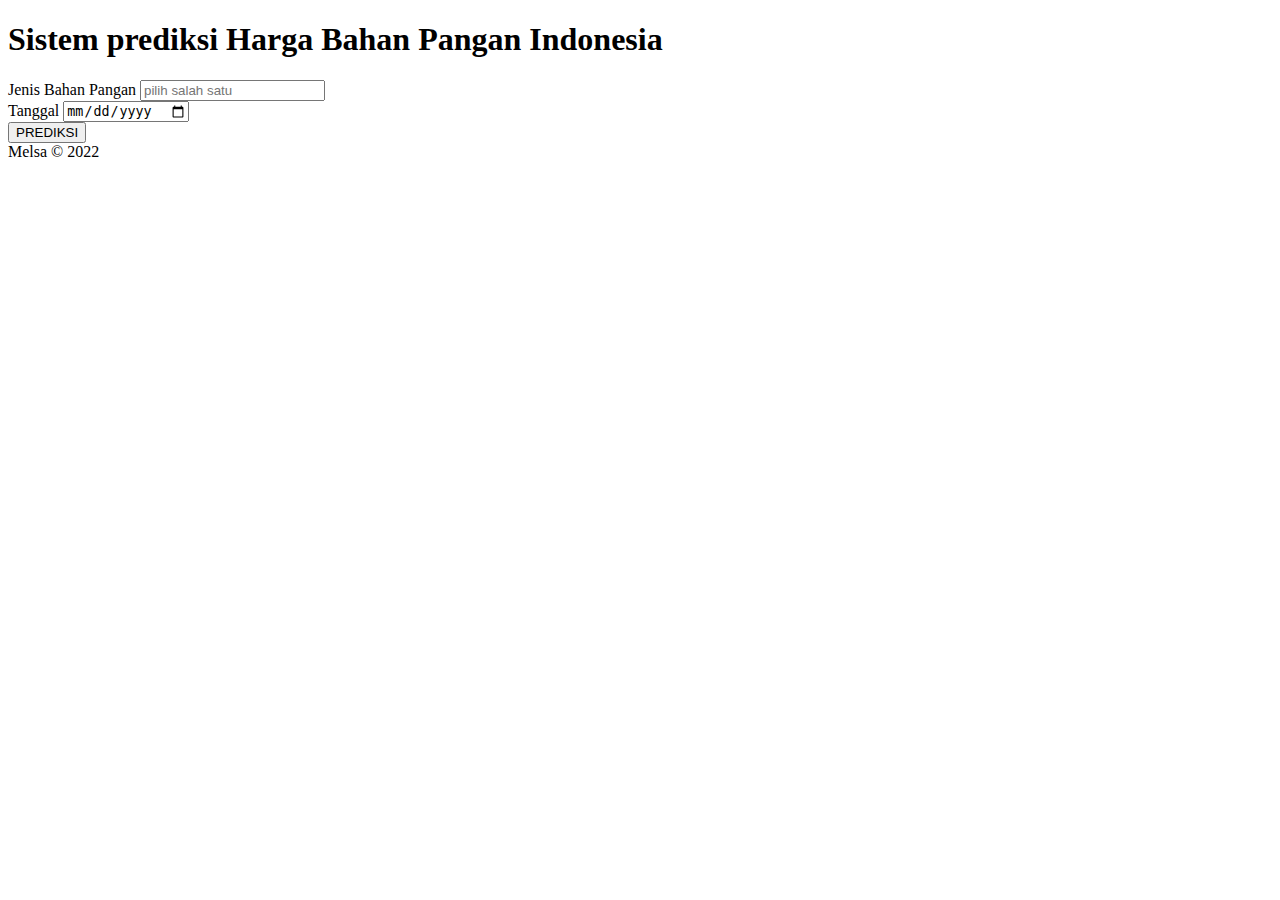
==== website/template/index.html @ 358f1c08 "update data" ====
<!DOCTYPE html>
<html lang="en">
<head>
    <meta charset="UTF-8">
    <meta http-equiv="X-UA-Compatible" content="IE=edge">
    <meta name="viewport" content="width=device-width, initial-scale=1.0">
    <title>sistem prediksi harga bahan pangan Indonesia</title>
    <link rel="stylesheet" href="/static/style/index.css">
</head>
<body>
    <header class="headers">
        <h1>Sistem prediksi Harga Bahan Pangan Indonesia</h1>
    </header>
    <main>
        <section class="card">
                <div class="card_1">
                    <div class="input_data">
                        <label for="">Jenis Bahan Pangan</label>
                        <input list="data_pangan" name="data_pangan" id="jenis_data_pangan" placeholder="pilih salah satu">
                        <datalist id="data_pangan">
                            <option value="Beras"></option>
                            <option value="Beras Kualitas Bawah 1"></option>
                            <option value="Beras Kualitas Bawah 2"></option>
                            <option value="Beras Kualitas Medium 1"></option>
                            <option value="Beras Kualitas Medium 2"></option>
                            <option value="Beras Kualitas Super 1"></option>
                            <option value="Beras Kualitas Super 2"></option>
                            <option value="Daging Ayam Ras Segar"></option>
                            <option value="Telur Ayam Ras Segar"></option>
                            <option value="Bawang Merah Ukuran Sedang"></option>
                            <option value="Bawang Putih Ukuran Sedang"></option>
                            <option value="Cabai Rawit Hijau"></option>
                            <option value="Cabai Rawit Merah"></option>
                            <option value="Cabai Merah Besar"></option>
                            <option value="Cabai Merah Keriting"></option>
                            <option value="Minyak Goreng"></option>
                            <option value="Minyak Goreng Curah"></option>
                            <option value="Minyak Goreng Kemasan Bermerek 1"></option>
                            <option value="Minyak Goreng Kemasan Bermerek 2"></option>
                            <option value="Gula Pasir"></option>
                            <option value="Gula Pasir Kualitas Premium"></option>
                            <option value="Gula Pasir Lokal"></option>
                        </datalist>
                    </div>
                    <div class="input_data">
                        <label for="">Tanggal</label>
                        <input id="dates" type="date">
                    </div>
                    <div class="btn_prediksi">
                        <input id="btn_submit" type="button" value="PREDIKSI" id="button_prediksi">
                    </div>
                </div>
        </section>
    </main>
    <footer>Melsa &copy; 2022</footer>
</body>
</html>
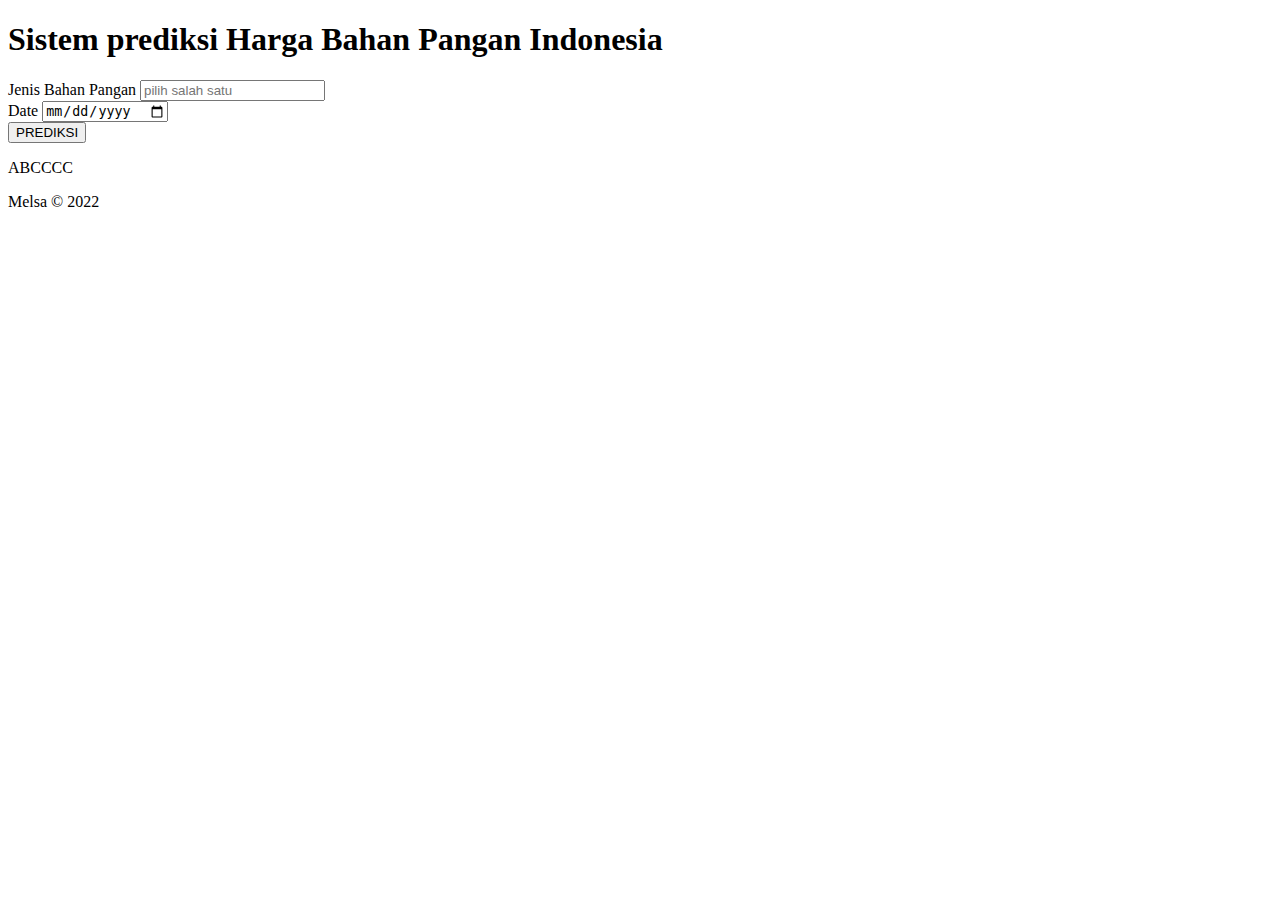
==== commit 8d8b6da0: "update backend of predict" ====
--- a/website/template/index.html
+++ b/website/template/index.html
@@ -6,18 +6,24 @@
     <meta name="viewport" content="width=device-width, initial-scale=1.0">
     <title>sistem prediksi harga bahan pangan Indonesia</title>
     <link rel="stylesheet" href="/static/style/index.css">
+    
 </head>
 <body>
     <header class="headers">
         <h1>Sistem prediksi Harga Bahan Pangan Indonesia</h1>
     </header>
     <main>
-        <section class="card">
+        <!-- <form action="" method="post"> -->
+            <div class="card">
                 <div class="card_1">
                     <div class="input_data">
-                        <label for="">Jenis Bahan Pangan</label>
+                        <label for="data_pangan">Jenis Bahan Pangan</label>
                         <input list="data_pangan" name="data_pangan" id="jenis_data_pangan" placeholder="pilih salah satu">
                         <datalist id="data_pangan">
+                            <option value="Bawang Merah"></option>
+                            <option value="Bawang Merah Ukuran Sedang"></option>
+                            <option value="Bawang Putih"></option>
+                            <option value="Bawang Putih Ukuran Sedang"></option>
                             <option value="Beras"></option>
                             <option value="Beras Kualitas Bawah 1"></option>
                             <option value="Beras Kualitas Bawah 2"></option>
@@ -25,32 +31,47 @@
                             <option value="Beras Kualitas Medium 2"></option>
                             <option value="Beras Kualitas Super 1"></option>
                             <option value="Beras Kualitas Super 2"></option>
+                            <option value="Daging Ayam"></option>
                             <option value="Daging Ayam Ras Segar"></option>
-                            <option value="Telur Ayam Ras Segar"></option>
-                            <option value="Bawang Merah Ukuran Sedang"></option>
-                            <option value="Bawang Putih Ukuran Sedang"></option>
+                            <option value="Daging Sapi"></option>
+                            <option value="Daging Sapi Kualitas 1"></option>
+                            <option value="Daging Sapi Kualitas 1"></option>
+                            <option value="Cabai Rawit"></option>
                             <option value="Cabai Rawit Hijau"></option>
                             <option value="Cabai Rawit Merah"></option>
+                            <option value="Cabai Merah"></option>
                             <option value="Cabai Merah Besar"></option>
                             <option value="Cabai Merah Keriting"></option>
+                            <option value="Gula Pasir"></option>
+                            <option value="Gula Pasir Lokal"></option>
+                            <option value="Gula Pasir Kualitas Premium"></option>
                             <option value="Minyak Goreng"></option>
                             <option value="Minyak Goreng Curah"></option>
-                            <option value="Minyak Goreng Kemasan Bermerek 1"></option>
-                            <option value="Minyak Goreng Kemasan Bermerek 2"></option>
-                            <option value="Gula Pasir"></option>
-                            <option value="Gula Pasir Kualitas Premium"></option>
-                            <option value="Gula Pasir Lokal"></option>
+                            <option value="Minyak Goreng Kemasan Bermerk 1"></option>
+                            <option value="Minyak Goreng Kemasan Bermerk 1"></option>
+                            <option value="Telur Ayam"></option>
+                            <option value="Telur Ayam Ras Segar"></option>
                         </datalist>
                     </div>
                     <div class="input_data">
-                        <label for="">Tanggal</label>
-                        <input id="dates" type="date">
+                        <label for="date_end">Date</label>
+                        <input id="date_end" name="date_end" class="date_end" type="date">
                     </div>
                     <div class="btn_prediksi">
-                        <input id="btn_submit" type="button" value="PREDIKSI" id="button_prediksi">
+                        <input class="btn_predict" id="btn_submit" type="submit" value="PREDIKSI">
+                        <!-- <button id="button-prediksi">prediksi</button> -->
                     </div>
                 </div>
+            </div>
+        <!-- </form> -->
+        <div class="value"></div>
+        <div class="progress"><p>ABCCCC</p></div>
+        
+        <section class="card">
+                
+        <script src="../static/script/index.js" type="text/javascript"></script>
         </section>
+        
     </main>
     <footer>Melsa &copy; 2022</footer>
 </body>
